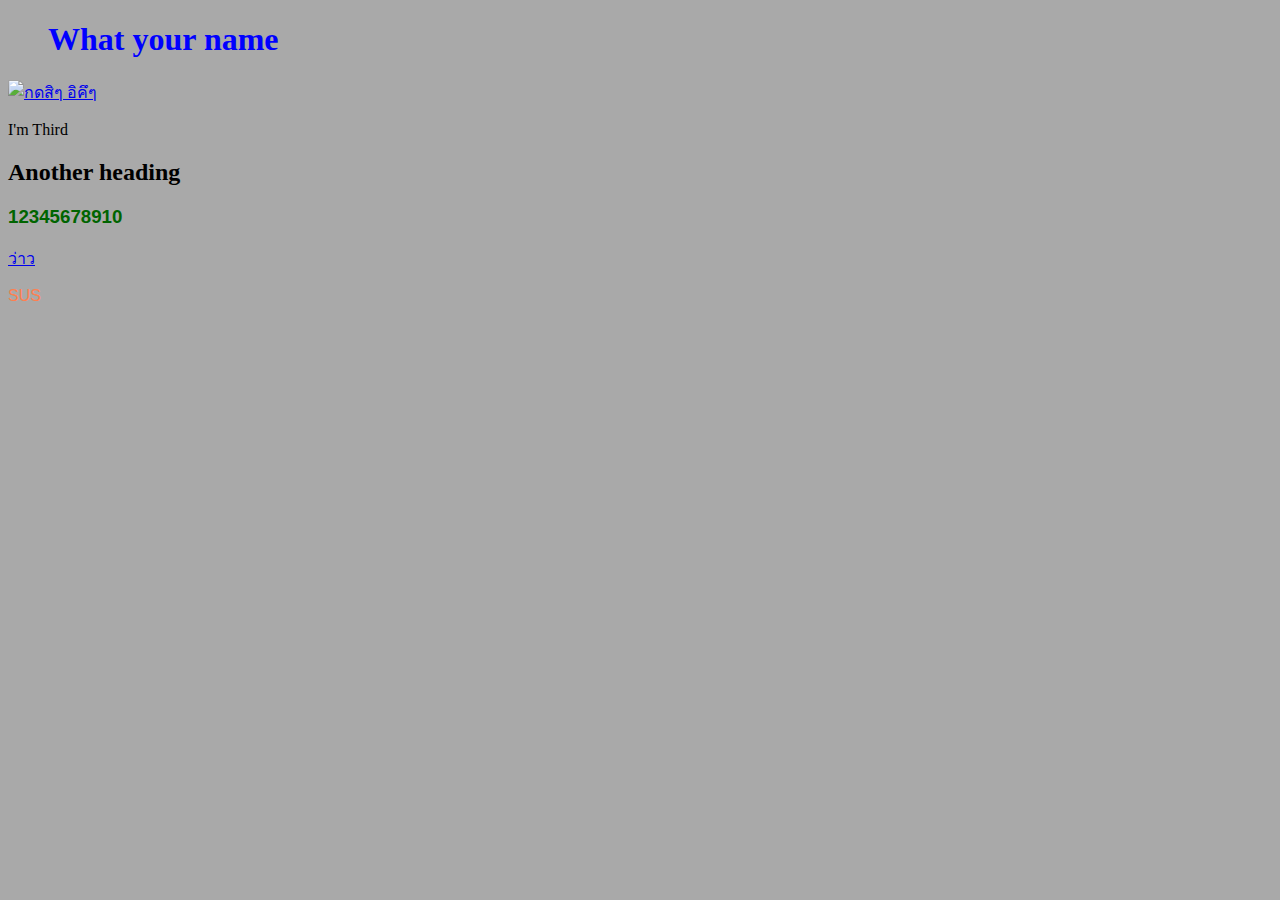
==== index.html @ a73c2854 "rename index" ====
<!DOCTYPE html>
<html lang="en">
<head>
    <meta charset="UTF-8">
    <meta name="viewport" content="width=device-width, initial-scale=1.0">
    <meta http-equiv="X-UA-Compatible" content="ie=edge">
    <link type ="text/css" rel ="stylesheet" href ="css/style.css"/>
    <title>test</title>
</head>
<body>
     <h1>What your name</h1>
     <a href="album.html"><img src="https://cache.gmo2.sistacafe.com/images/uploads/summary/image/41751/3e9fea8de38ad5631fd691a1e9c54c26x.jpg" alt="กดสิๆ อิคึๆ"></a>
     <p> I'm Third </p>
     <h2>Another heading </h2>
     <h3 id="output"> This iss going to be an output</h3>
     <p id="infomation"></p>
     <a href="https://www.google.com">ว่าว</a>
     <p class="c1 c2 c3"> SUS</p>
     <script src ="js/main.js"></script>

</body>
</html>
---- css/style.css ----
body{
    background-color: darkgray;
}
h1 {
    color: blue;
    margin-left: 40px;
}
h3 {
    font-family: arial;
    color: coral;
}

#output {
    font-family: arial;
    color: darkgreen;
}
.c1 {
    font-family: arial;
    color: darkred;
}
.c2 {
    font-family: arial;
    color: chartreuse;
}
.c3 {
    font-family: arial;
    color: coral;
}
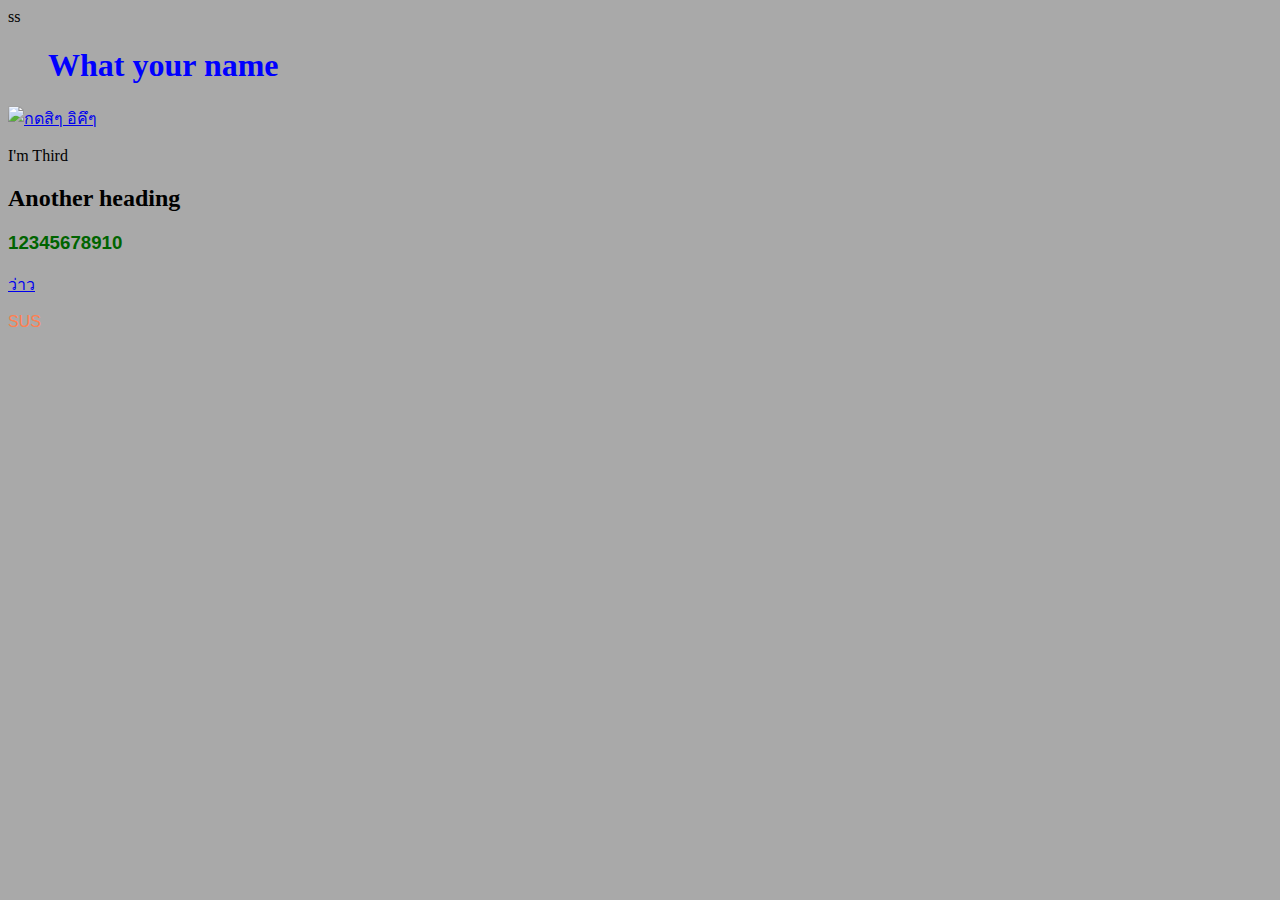
==== commit 732b1b8f: "init" ====
--- a/index.html
+++ b/index.html
@@ -6,6 +6,7 @@
     <meta http-equiv="X-UA-Compatible" content="ie=edge">
     <link type ="text/css" rel ="stylesheet" href ="css/style.css"/>
     <title>test</title>
+    ss
 </head>
 <body>
      <h1>What your name</h1>
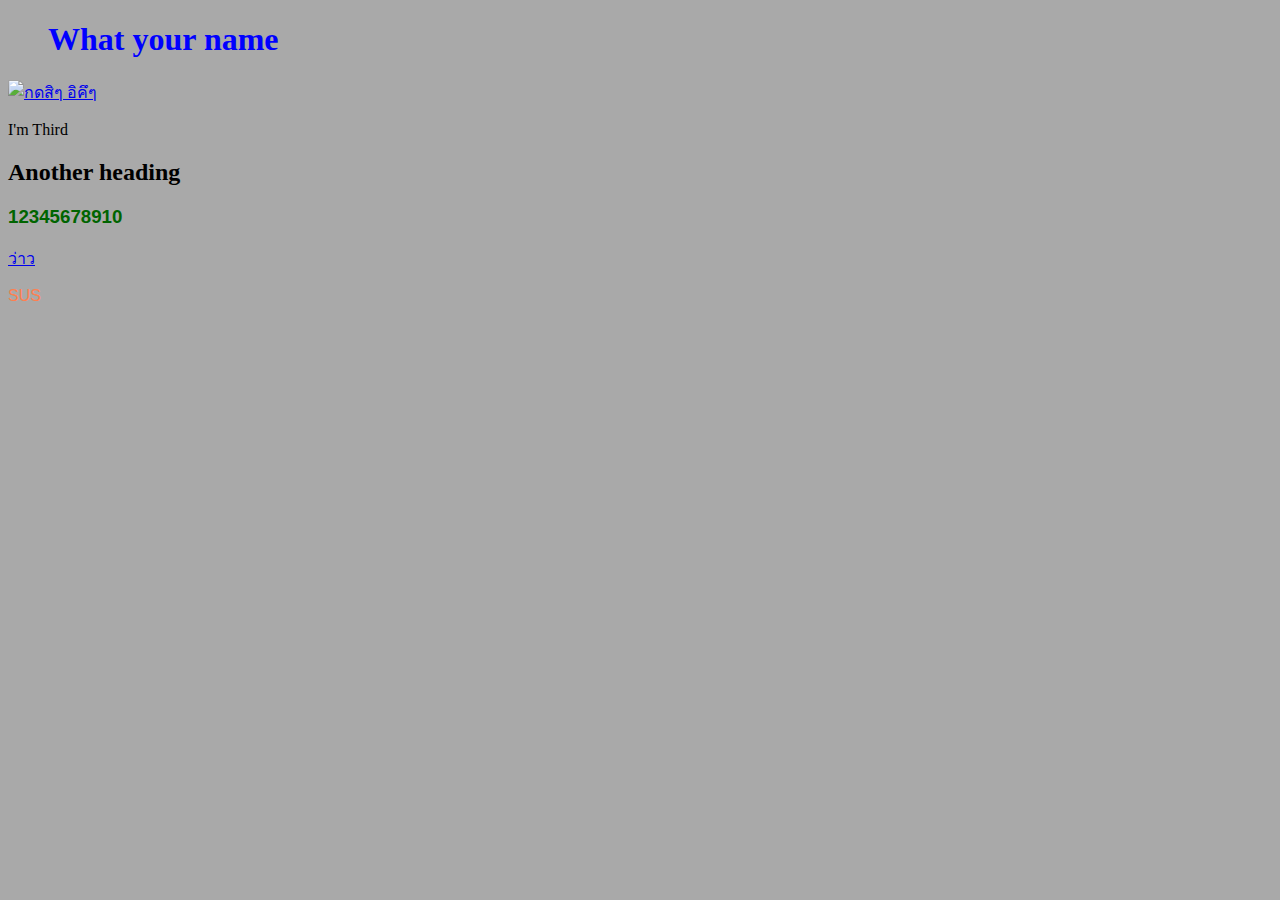
==== commit 6454d7b4: "i" ====
--- a/index.html
+++ b/index.html
@@ -6,7 +6,7 @@
     <meta http-equiv="X-UA-Compatible" content="ie=edge">
     <link type ="text/css" rel ="stylesheet" href ="css/style.css"/>
     <title>test</title>
-    ss
+    
 </head>
 <body>
      <h1>What your name</h1>
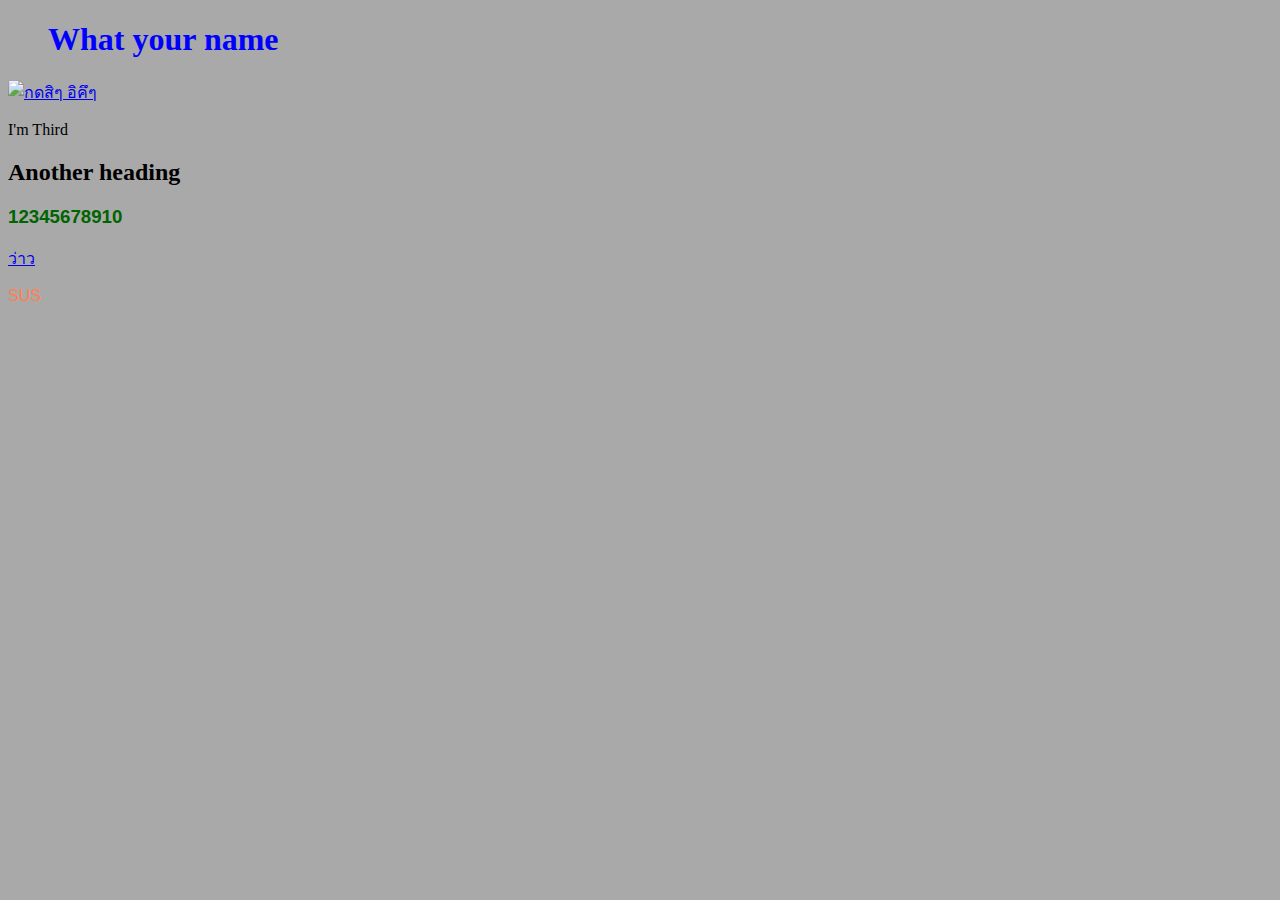
==== commit 1ec6f51f: "init" ====
--- a/index.html
+++ b/index.html
@@ -18,6 +18,5 @@
      <a href="https://www.google.com">ว่าว</a>
      <p class="c1 c2 c3"> SUS</p>
      <script src ="js/main.js"></script>
-
 </body>
 </html>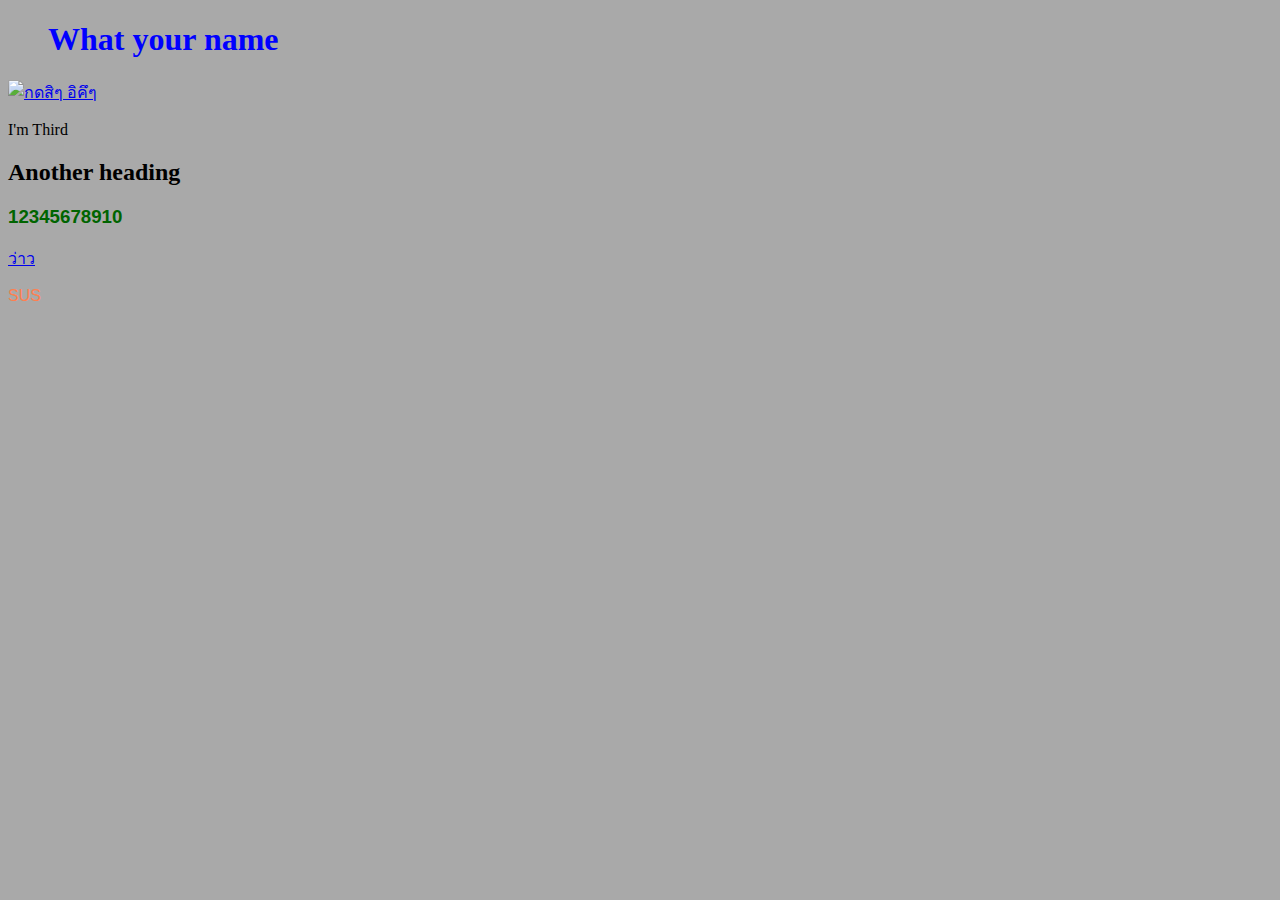
==== commit a4fb1d8d: "123456" ====
--- a/index.html
+++ b/index.html
@@ -18,5 +18,6 @@
      <a href="https://www.google.com">ว่าว</a>
      <p class="c1 c2 c3"> SUS</p>
      <script src ="js/main.js"></script>
+     
 </body>
 </html>